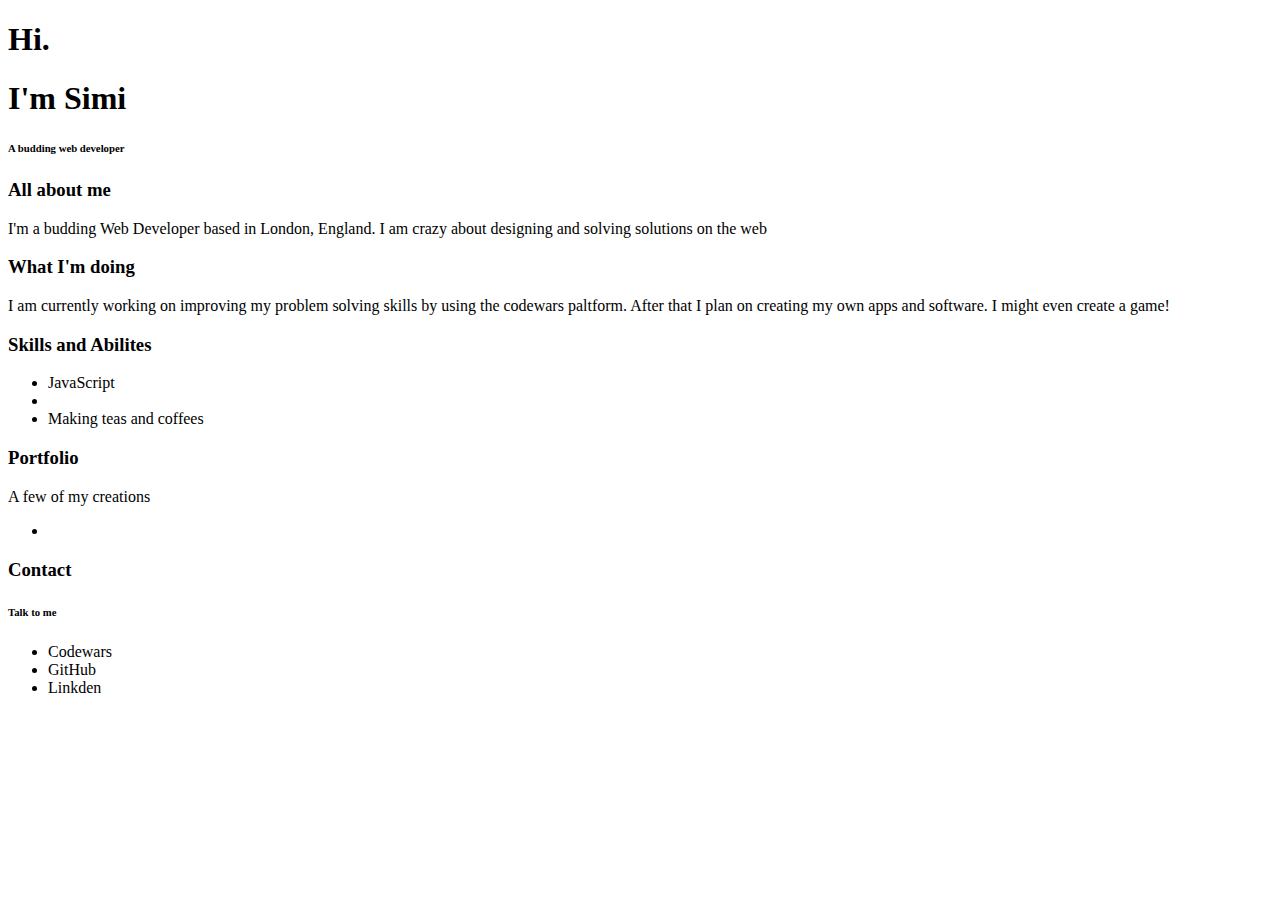
==== index.html @ 6e18910d "Create index.html" ====
<!DOCTYPE html>
<html>
<head>
	<!-- Meta Descriptions -->
	<meta charset="utf-8">
	<meta name="viewport" content="width=device-width, initial-scale=1, shrink-to-fit=no, user-scalable=no">
	<meta http-equiv="X-UA-Compatible" content="IE=edge,chrome=1" />
	<meta name="viewport" content="width=device-width, initial-scale=1.0">
	<meta name="description" content="Simisola Adejumo begginer Web Development Portfolio">

	<title>Simisola Adejumo - A web developer</title>
	<!-- Stylesheet links -->
	<link rel="stylesheet" href="style.css">
</head>
<body>

<div class="container">
	<div class="header">
		<nav></nav>
	</div>

	<div class="hero">
		<h1> Hi. </h1>
		<h1> I'm Simi</h1>
		<h6> A budding web developer </h6>
	</div>


	<div class="about">
		<h3>All about me</h3>
		<p>I'm a budding Web Developer based in London, England. 
		I am crazy about designing and solving solutions on the web</p>
	</div>

		<!-- split into two sections   -->
    <div class="what-i-do">
		<h3>What I'm doing</h3>
		<p>I am currently working on improving my problem solving skills by using the codewars paltform. 
		After that I plan on creating my own apps and software. I might even create a game!</p>
	</div>

	<div class="skills">	
		<h3>Skills and Abilites</h3>
		<ul>
			<li>JavaScript</li>
			<li></li>
			<li>Making teas and coffees</li>
		</ul>
	</div>
	
	<!--  -->

	<div class="portfolio">
		<h3>Portfolio</h3>
		<p>A few of my creations</p>
		<ul>
			<li></li>
		</ul>
	</div>

	<div class="footer">
		<h3>Contact</h3>
		<h6>Talk to me</h6>
<!-- Social media accounts go here -->
		<ul>
			<li>Codewars</li>
			<li>GitHub</li>
			<li>Linkden</li>
		</ul>

	</div>
</div>

</body>
</html>
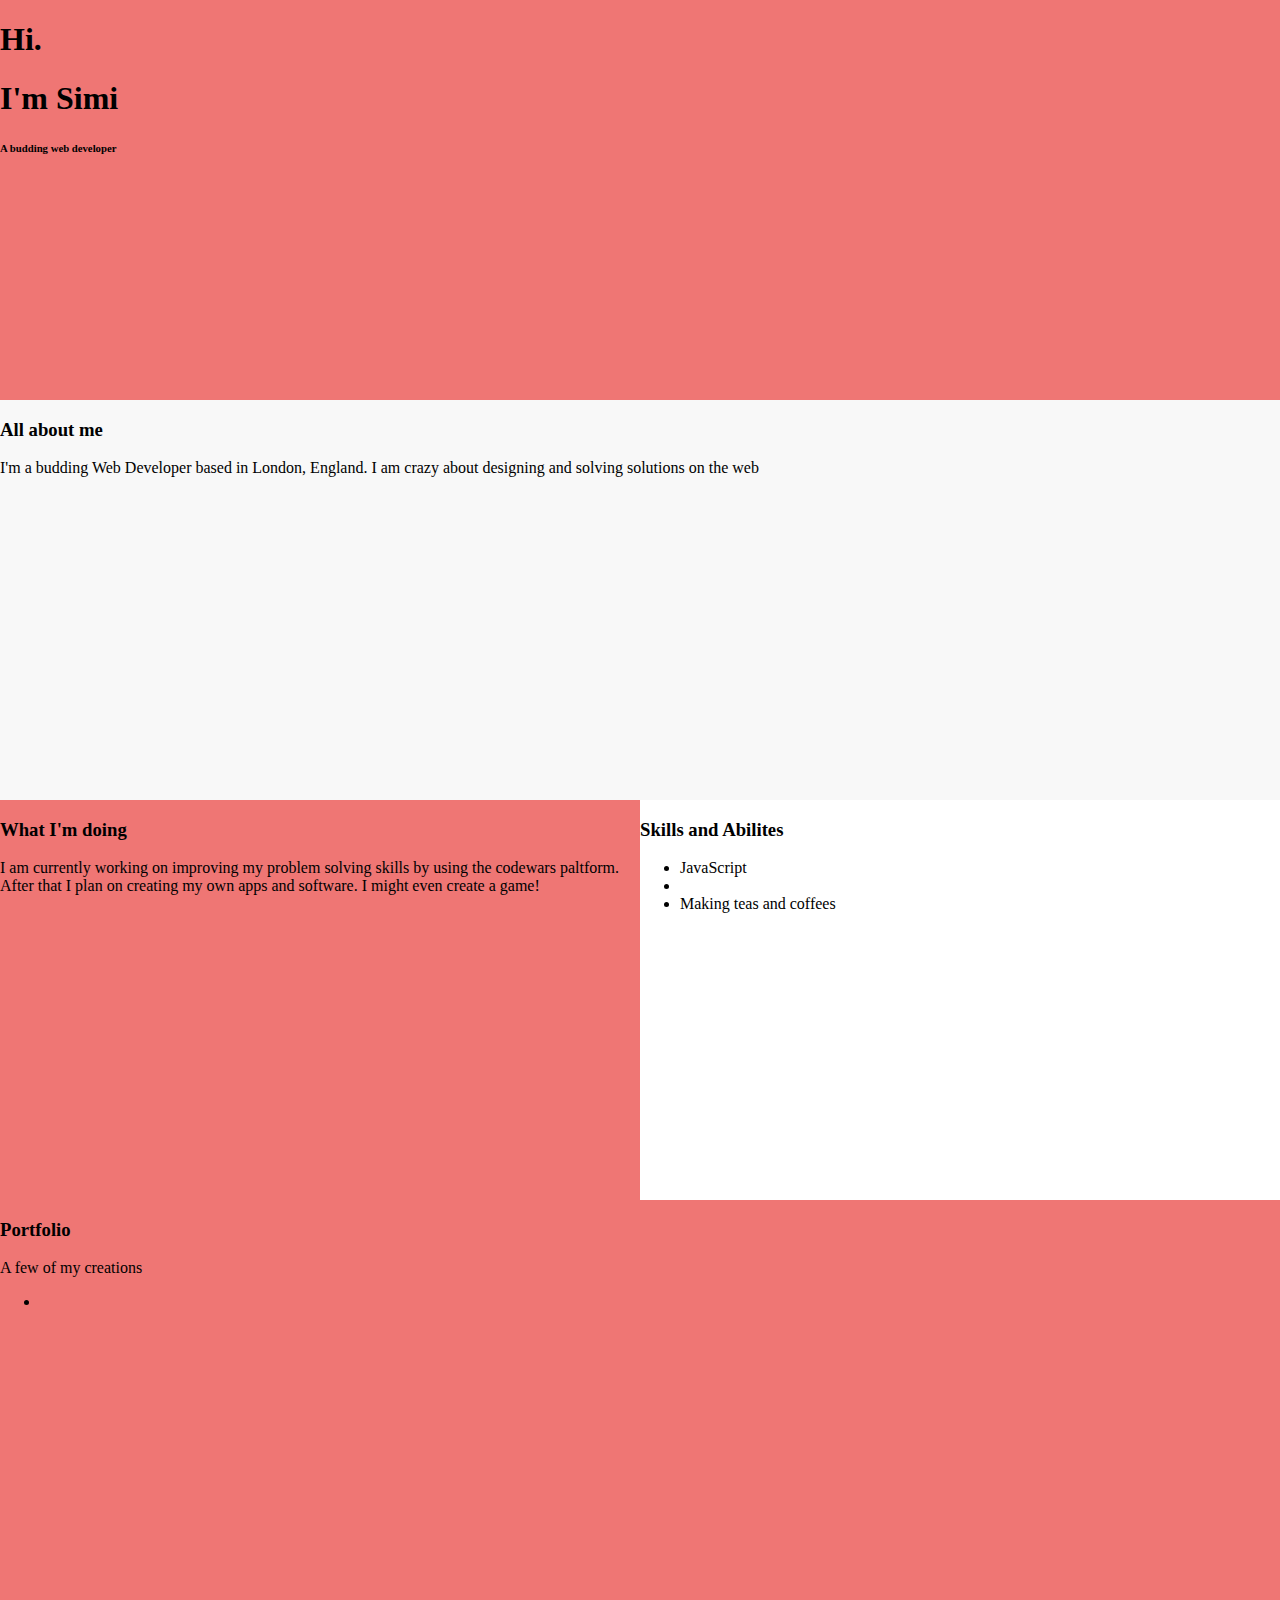
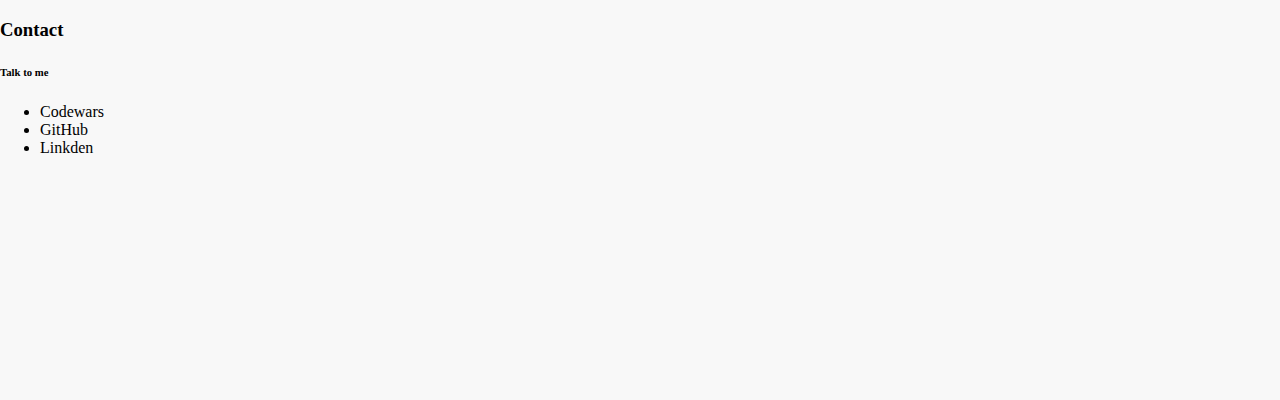
==== commit 286a0604: "Update index.html" ====
--- a/index.html
+++ b/index.html
@@ -10,7 +10,7 @@
 
 	<title>Simisola Adejumo - A web developer</title>
 	<!-- Stylesheet links -->
-	<link rel="stylesheet" href="style.css">
+	<link rel="stylesheet" href="css/style.css">
 </head>
 <body>
 
--- a/css/style.css
+++ b/css/style.css
@@ -0,0 +1,49 @@
+body ,html{
+	width: 100%;
+	height: 100%;
+	margin:0;
+	padding:0;
+}
+/***Genral styling***/
+.container{
+	display: grid;
+	grid-template-columns: repeat(2 ,12fr); 
+	grid-template-rows: 0 400px 400px 400px 400px 400px ;
+
+
+}
+.header{
+	color : #fff;
+}
+/**/
+.hero{
+	background: #ef7674;
+	grid-column: 1 / -1;
+}
+
+/**/
+.about{
+	background:#f8f8f8;
+	grid-column: 1 / -1;
+}
+/**/
+.what-i-do{
+	background:#ef7674;
+}
+.skills{
+
+}
+
+/**/
+.portfolio{
+	grid-column: 1 / -1;
+	background:#ef7674;
+
+}
+
+/**/
+.footer{
+	grid-column: 1 / -1;
+	background:#f8f8f8;
+
+}
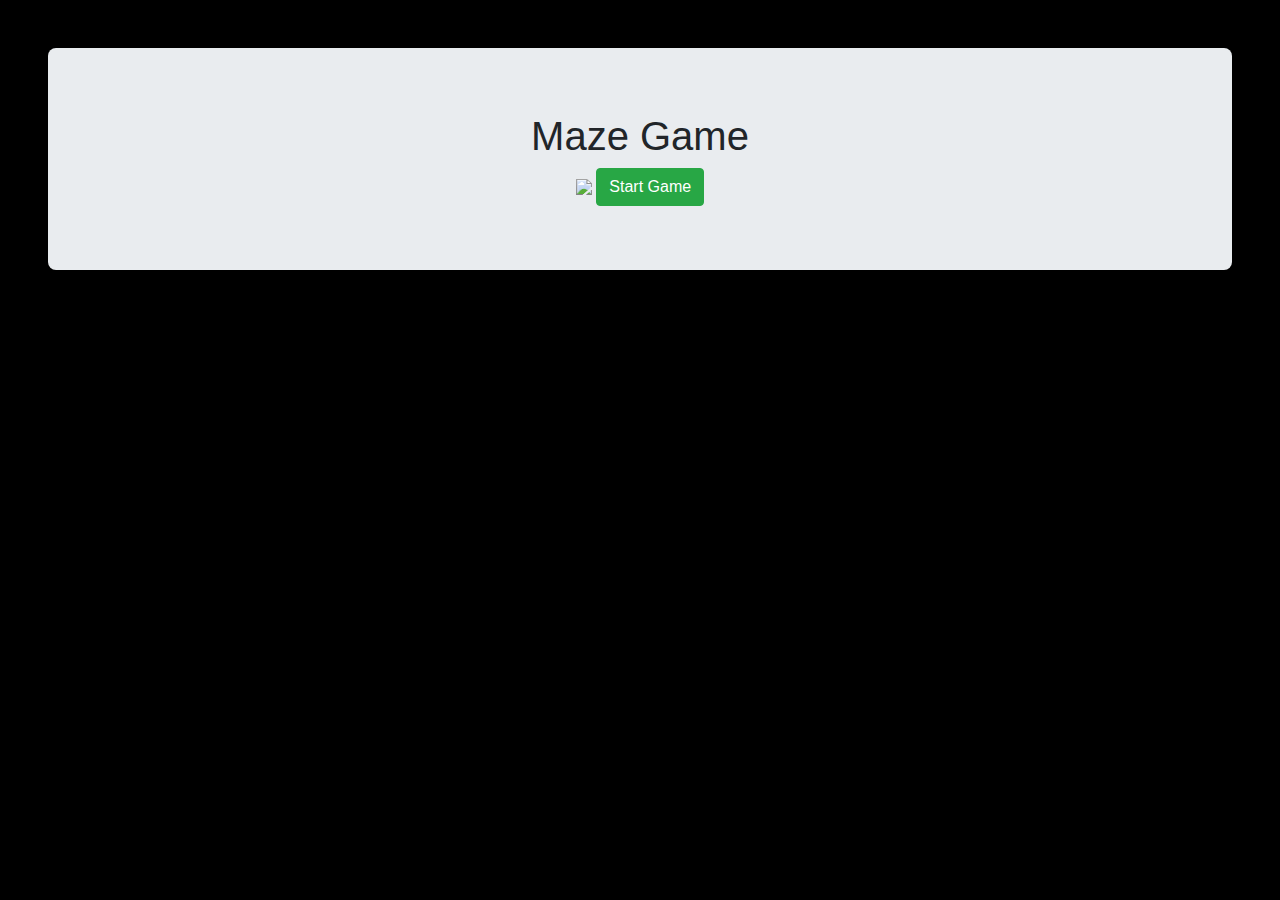
==== commit 780f0c57: "Add files via upload" ====
--- a/index.html
+++ b/index.html
@@ -1,75 +1,31 @@
-<!DOCTYPE html>
-<html>
-<head>
-	<!-- Meta Descriptions -->
-	<meta charset="utf-8">
-	<meta name="viewport" content="width=device-width, initial-scale=1, shrink-to-fit=no, user-scalable=no">
-	<meta http-equiv="X-UA-Compatible" content="IE=edge,chrome=1" />
-	<meta name="viewport" content="width=device-width, initial-scale=1.0">
-	<meta name="description" content="Simisola Adejumo begginer Web Development Portfolio">
-
-	<title>Simisola Adejumo - A web developer</title>
-	<!-- Stylesheet links -->
-	<link rel="stylesheet" href="css/style.css">
-</head>
-<body>
-
-<div class="container">
-	<div class="header">
-		<nav></nav>
-	</div>
-
-	<div class="hero">
-		<h1> Hi. </h1>
-		<h1> I'm Simi</h1>
-		<h6> A budding web developer </h6>
-	</div>
-
-
-	<div class="about">
-		<h3>All about me</h3>
-		<p>I'm a budding Web Developer based in London, England. 
-		I am crazy about designing and solving solutions on the web</p>
-	</div>
-
-		<!-- split into two sections   -->
-    <div class="what-i-do">
-		<h3>What I'm doing</h3>
-		<p>I am currently working on improving my problem solving skills by using the codewars paltform. 
-		After that I plan on creating my own apps and software. I might even create a game!</p>
-	</div>
-
-	<div class="skills">	
-		<h3>Skills and Abilites</h3>
-		<ul>
-			<li>JavaScript</li>
-			<li></li>
-			<li>Making teas and coffees</li>
-		</ul>
-	</div>
-	
-	<!--  -->
-
-	<div class="portfolio">
-		<h3>Portfolio</h3>
-		<p>A few of my creations</p>
-		<ul>
-			<li></li>
-		</ul>
-	</div>
-
-	<div class="footer">
-		<h3>Contact</h3>
-		<h6>Talk to me</h6>
-<!-- Social media accounts go here -->
-		<ul>
-			<li>Codewars</li>
-			<li>GitHub</li>
-			<li>Linkden</li>
-		</ul>
-
-	</div>
-</div>
-
-</body>
-</html>
+<!DOCTYPE html>
+<html>
+<head>
+	<title>
+	Maze Game
+	</title>
+<link rel="stylesheet" href="https://stackpath.bootstrapcdn.com/bootstrap/4.3.1/css/bootstrap.min.css" integrity="sha384-ggOyR0iXCbMQv3Xipma34MD+dH/1fQ784/j6cY/iJTQUOhcWr7x9JvoRxT2MZw1T" crossorigin="anonymous">
+<link rel="stylesheet" type="text/css" href="mazestyle.css">
+</head>
+ 
+<body>
+<div class="jumbotron jumbotron-fluid">
+	<div class="container text-center">
+			<h1>Maze Game</h1>
+ 	<img src="#" class="img-responsive">
+
+ 	<a href="maze.html" class="btn btn-success">Start Game</a>
+	</div>
+ 	
+ </div>
+
+ <script type="text/javascript" src="maze.js"></script>
+<script
+  src="https://code.jquery.com/jquery-3.4.1.min.js"
+  integrity="sha256-CSXorXvZcTkaix6Yvo6HppcZGetbYMGWSFlBw8HfCJo="
+  crossorigin="anonymous"></script>
+<script src="https://code.jquery.com/jquery-3.3.1.slim.min.js" integrity="sha384-q8i/X+965DzO0rT7abK41JStQIAqVgRVzpbzo5smXKp4YfRvH+8abtTE1Pi6jizo" crossorigin="anonymous"></script>
+<script src="https://cdnjs.cloudflare.com/ajax/libs/popper.js/1.14.7/umd/popper.min.js" integrity="sha384-UO2eT0CpHqdSJQ6hJty5KVphtPhzWj9WO1clHTMGa3JDZwrnQq4sF86dIHNDz0W1" crossorigin="anonymous"></script>
+<script src="https://stackpath.bootstrapcdn.com/bootstrap/4.3.1/js/bootstrap.min.js" integrity="sha384-JjSmVgyd0p3pXB1rRibZUAYoIIy6OrQ6VrjIEaFf/nJGzIxFDsf4x0xIM+B07jRM" crossorigin="anonymous"></script>
+</body>
+</html>--- a/mazestyle.css
+++ b/mazestyle.css
@@ -0,0 +1,73 @@
+body{
+	background: black;
+}
+
+#maze-container{
+	max-width: 100%;
+    max-height: 100%;
+    margin: 20px auto;
+    padding: 2em;
+	border: 5px solid purple;
+	background: black;
+  }
+  
+.jumbotron-fluid{
+	margin: 3em;
+	border-radius: 8px;
+}
+
+a{
+	color: white;
+	font-size: 20px;
+}
+h6, span{
+	font-weight: 600;
+	font-size: 20px;
+}
+
+
+/* Inner Maze Styles */
+.wall {
+	height: 64px;
+    width: 64px;
+	background:url('/img/brickwall.png');
+	display: inline-block;
+}
+
+.passage {
+	height: 64px;
+	width: 64px;
+	display: inline-block;
+	background: black;
+	background-size: cover;
+
+}
+
+.exit{
+	height: 64px;
+	width: 64px;
+	display: inline-block;
+	background: black;
+	background-size: cover;
+}
+
+.coin{
+	border-radius: 50%;
+	background-color: gold;
+    height: 64px;
+    width: 64px;
+	display: inline-block;
+	transform: scale(0.5);
+}
+
+.player{
+	height: 64px;
+    width: 64px;
+    background: url('/img/icons8-user-female-skin-type-5-48.png');
+    background-size: cover;
+    display: inline-block;
+}
+
+.row .credits a{
+	color: #000;
+}
